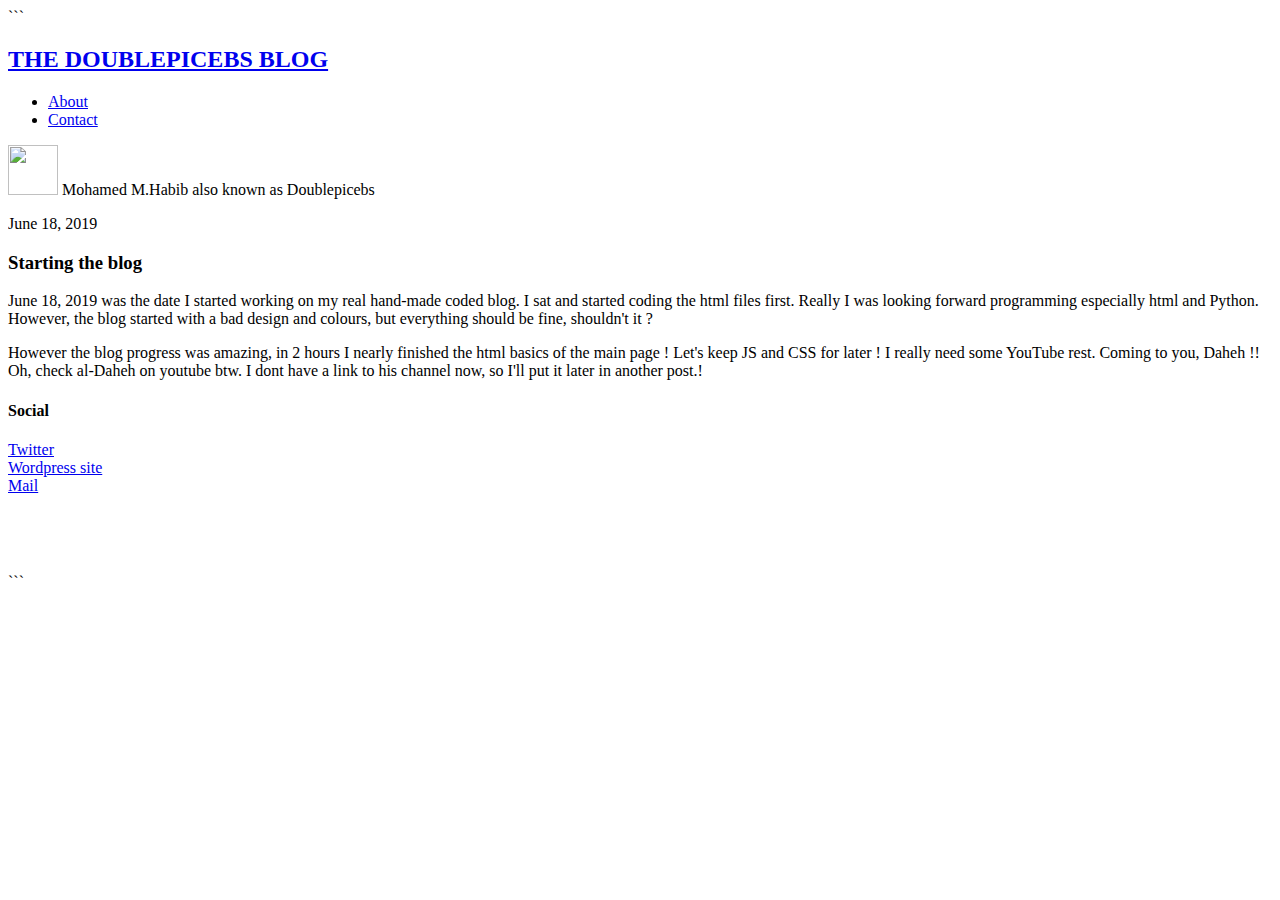
==== index.html @ 15a42bba "Homepage" ====
```
<!DOCTYPE html>
<html>
<head>
<title> 
THE NG BLOG
</title>
<link rel="stylesheet" type ="text/css" href ="styles.css">
</head>
<body>
<div id = "header">
<div class = "container">
<h2><a id="header-title" href = "index.html"> THE DOUBLEPICEBS BLOG </a></h2>
<ul id="header-nav">
<li><a href ="about.html">About</a></li>
<li><a href ="contact.html">Contact</a></li>
</ul>
</div>
</div>
<div id = "content">
<div class = "post-container">
<div class = "post">
<div class = "post-author">
<img src = "me.jpg" height ="50px" width ="50px">
<span>
Mohamed M.Habib
</span>
also known as
<span>
Doublepicebs
</span>
</div>
<p class = "post-date">June 18, 2019</p>
<h3 class = "post-title"> Starting the blog </h3>
<div class = "post-content">
<p>
June 18, 2019 was the date I started working on my real hand-made coded blog. I sat and started coding the html
files first. Really I was looking forward programming especially html and Python. However, the blog started with a bad design and colours, but everything should be fine, shouldn't it ?
</p>
<p>
However the blog progress was amazing, in 2 hours I nearly finished the html basics of the main page ! Let's keep JS and CSS for later ! I really need some YouTube rest. Coming to you, Daheh !!
Oh, check al-Daheh on youtube btw. I dont have a link to his channel now, so I'll put it later in another post.!
</p>
</div>
</div>
</div>
</div>
<div id = "footer">
<div class = "container">
<div class = "coloumn">
<h4> Social </h4>
<p class="white-links">
<font color="white">
<a class="white-links" href = "https://twitter.com/@Doublepicebs"> Twitter </a>
<br>
<a class="white-links" href = "https://nnagamesofficialwebiste.wordpress.com/"> 
Wordpress site</a><br>
<a class="white-links" href = "mailto: nananny20054@outlook.com">Mail</a>
</p>
</div>
<div class = "coloumn">
<h4>My Story</h4>
Since I, Mohamed M.Habib was at 2nd preparatory,14 years old, I thought of making my hand-made coded blog and here I am, making my own blog by myself, using HTML, JavaScript and CSS
</font></div>
</div>
</div>
</body>
</html>```
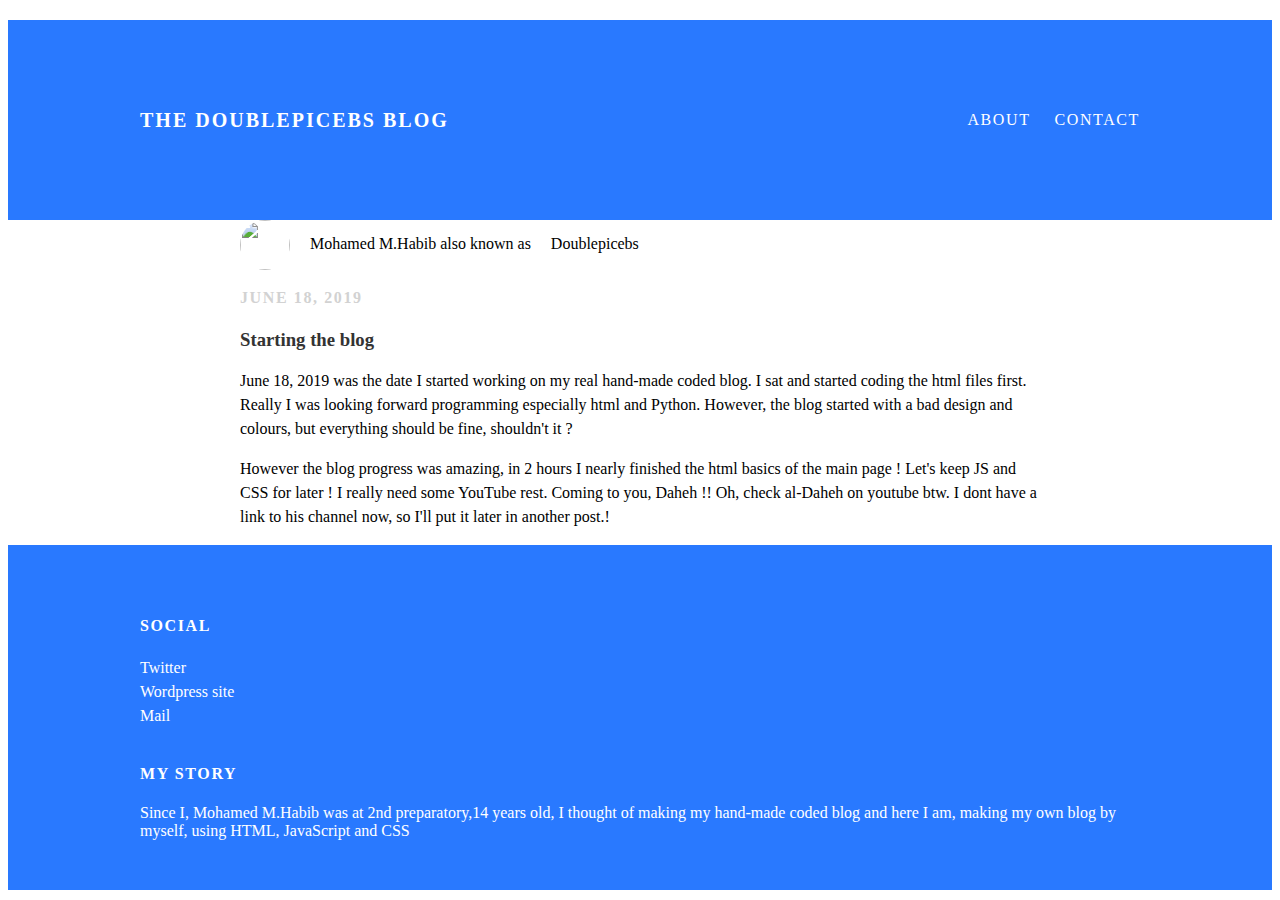
==== commit 7c775f03: "Index" ====
--- a/index.html
+++ b/index.html
@@ -1,4 +1,3 @@
-```
 <!DOCTYPE html>
 <html>
 <head>
@@ -65,4 +64,4 @@
 </div>
 </div>
 </body>
-</html>```
+</html>
--- a/styles.css
+++ b/styles.css
@@ -0,0 +1,130 @@
+```
+@import url(http://fonts.googleapis.com/css?family=Montserrat:400,700);
+
+    body{
+    color: #555;
+    margin: 0;
+    font-family: "Montserrat", sans-serif;
+    }
+    
+    #header{
+    background-color: #2979FF;
+    height: 200px;
+    line-height: 200px;	
+    }
+    
+    #header a{
+    	color: white;
+    	text-decoration: none;
+    	text-transform: uppercase;
+    	letter-spacing: 0.1em;
+    }
+    
+    #header a:hover{
+    	color: #222;
+    }
+    
+    #header-title{
+    	display: block;
+    	float: left;
+    	color: white;
+    	font-size: 20px;
+    	font-weight: bold;
+    }
+    
+    #header-nav{
+    	display: block;
+    	float: right;
+    	margin-top: 0;
+        margin-left: 0;
+    }
+    
+    #header-nav li{
+    	display: inline;
+    	color: white;
+    	padding-left: 20px;
+    }
+    
+    .container{
+    	max-width: 1000px;
+    	margin: 0 auto;
+    }
+    
+    #footer{
+    	background-color: #2979FF;
+    	padding: 50px 0;
+    }
+    
+    .coloumn{
+    	min-width: 300px;
+    	display: inline-block;
+    	vertical-align: top;
+    }
+    
+    #footer h4{
+    	color: white;
+    	text-transform: uppercase;
+    	letter-spacing: 0.1em;
+    }
+    
+    #footer p{
+    	color: white;
+    }
+    
+    a{
+    	text-decoration: none;
+    }
+    
+    a:hover{
+    	color: #E0E0E0;
+    }
+    
+    .white-links{
+    	color: white;
+    }
+    
+    .post, .about{
+    	max-width: 800px;
+    	margin: 0 auto;
+    	padding: 60 0;
+    }
+    
+    .post-author img{
+    	width: 50px;
+    	height: 50px;
+    	vertical-align: middle;
+    }
+    
+    .post-author span{
+    	margin-left: 16px;
+    }
+    
+    .post-date{
+    	color:#D2D2D2;
+    	font size: 14px;
+    	font-weight: bold;
+    	text-transform: uppercase;
+    	letter-spacing: 0.1em;
+    }
+    
+    h1, h2, h3, h4{
+    	color: #333;
+    }
+    
+    p{
+    	line-height: 1.5;
+    }
+    
+    .about{
+    	text-align: center;
+    }
+    
+    .post-author img, .about-author img{
+    	border-radius: 50%;
+    }
+    
+    .post-container:nth-child(even){
+    	background-color: #E0E0E0;
+    }
+
+```
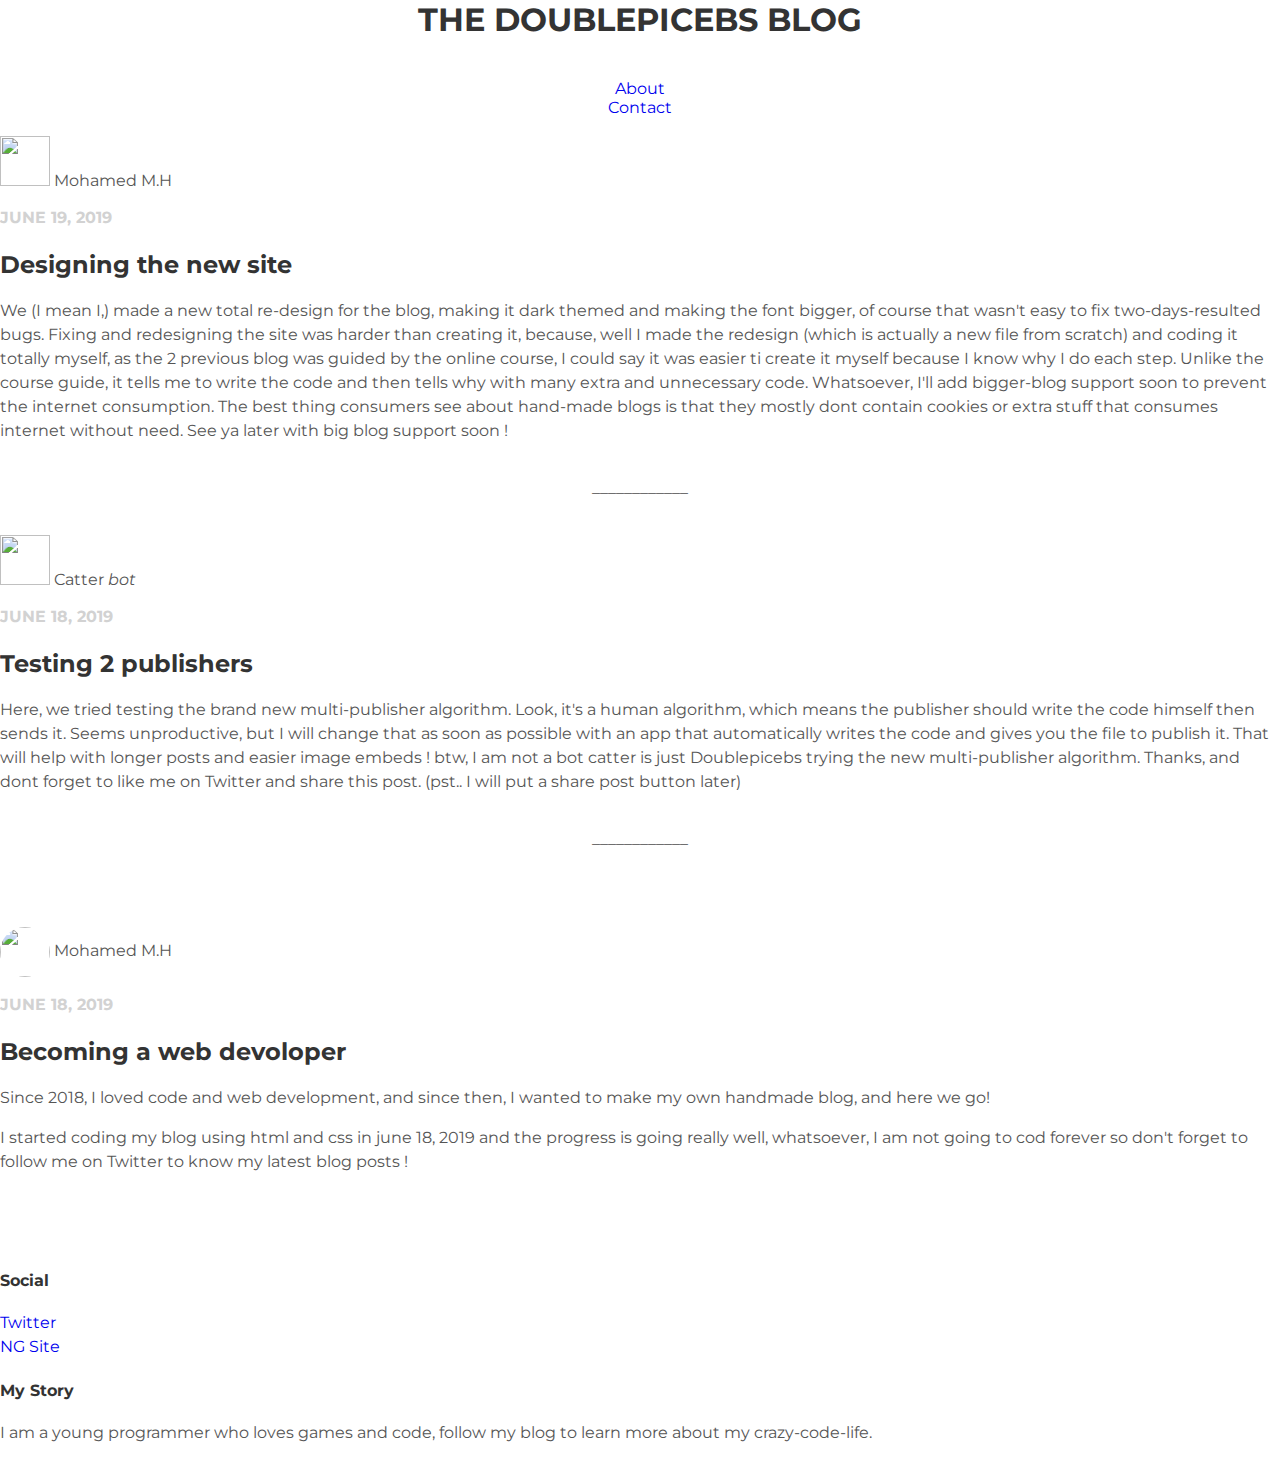
==== commit 7fca3029: "Hahsh" ====
--- a/index.html
+++ b/index.html
@@ -1,67 +1,147 @@
-<!DOCTYPE html>
 <html>
 <head>
-<title> 
-THE NG BLOG
+<link rel="stylesheet" type="text/css" href="styles.css">
+<title>
+NG website
 </title>
-<link rel="stylesheet" type ="text/css" href ="styles.css">
-</head>
 <body>
-<div id = "header">
-<div class = "container">
-<h2><a id="header-title" href = "index.html"> THE DOUBLEPICEBS BLOG </a></h2>
-<ul id="header-nav">
-<li><a href ="about.html">About</a></li>
-<li><a href ="contact.html">Contact</a></li>
-</ul>
+<div id="master">
+<div id="head" class="header" bgcolor="#2979FF">
+<span class="title" background-color= "#2979FF">
+<font bgcolor: #2979FF;>
+<center>
+<h1>
+THE  DOUBLEPICEBS BLOG
+</h1>
+</span>
+<br>
+</center>
+<center>
+<a class="navigation" href ="About.html">About</a>
+<br>
+<a class="navigation" href ="https://nananny20054@Outlook.com">Contact</a>
+</center>
+</font>
 </div>
 </div>
-<div id = "content">
-<div class = "post-container">
-<div class = "post">
-<div class = "post-author">
-<img src = "me.jpg" height ="50px" width ="50px">
-<span>
-Mohamed M.Habib
-</span>
-also known as
-<span>
-Doublepicebs
+<br>
+<img class="img" src="Me.jpg" height="50 px" width="50 px">
+<span class="author">
+Mohamed M.H
 </span>
 </div>
-<p class = "post-date">June 18, 2019</p>
-<h3 class = "post-title"> Starting the blog </h3>
-<div class = "post-content">
+<!--Date-->
+<p class="post-date">
+June 19, 2019
+</p>
+<!--Post Title-->
+<h2 class="post-title">
+Designing the new site
+</h2>
+<!--Post Content-->
+<div class="post-content">
 <p>
-June 18, 2019 was the date I started working on my real hand-made coded blog. I sat and started coding the html
-files first. Really I was looking forward programming especially html and Python. However, the blog started with a bad design and colours, but everything should be fine, shouldn't it ?
+We (I mean I,) made a new total re-design for the blog, making it dark themed and making
+the font bigger, of course that wasn't easy to fix two-days-resulted bugs. Fixing and redesigning the site
+was harder than creating it, because, well I made the redesign (which is actually a new file from scratch) and coding
+it totally myself, as the 2 previous blog was guided by the online course, I could say it was easier ti create it myself
+because I know why I do each step. Unlike the course guide, it tells me to write the code and then tells why with many extra and unnecessary code.
+Whatsoever, I'll add bigger-blog support soon to prevent the internet consumption. The best thing consumers see about hand-made blogs is that they mostly dont
+contain cookies or extra stuff that consumes internet without need. See ya later with big blog support soon !
+</p>
+</div>
+</div>
+</div>
+<br>
+<center>
+____________
+</center>
+<br>
+<br>
+<img class="img" src="cat.jpg" height="50 px" width="50 px">
+<span class="author">
+Catter <i>bot</i>
+</span>
+</div>
+<!--Date-->
+<p class="post-date">
+June 18, 2019
+</p>
+<!--Post Title-->
+<h2 class="post-title">
+Testing 2 publishers
+</h2>
+<!--Post Content-->
+<div class="post-content">
+<p>
+Here, we tried testing the brand new multi-publisher
+algorithm. Look, it's a human algorithm, which means the 
+publisher should write the code himself then sends it. Seems unproductive,
+but I will change that as soon as possible with an app
+that automatically writes the code and gives you the file to publish it.
+That will help with longer posts and easier image embeds ! btw, I am not a bot
+catter is just Doublepicebs trying the new multi-publisher algorithm.
+Thanks, and dont forget to like me on Twitter and share this post.
+(pst.. I will put a share post button later)
+</p>
+</div>
+</div>
+</div>
+<br>
+<center>
+____________
+</center>
+<br>
+<div class="container">
+<div class="post">
+<div class="post-author">
+<img class="img" src="me.jpg" width="50 px" height="50 px">
+<span class="author">
+Mohamed M.H
+</span>
+</div>
+<!--Date-->
+<p class="post-date">
+June 18, 2019
+</p>
+<!--Post Title-->
+<h2 class="post-title">
+Becoming a web devoloper
+</h2>
+<!--Post Content-->
+<div class="post-content">
+<p>
+Since 2018, I loved code and web development, 
+and since then, I wanted to make my own 
+handmade blog, and here we go!
 </p>
 <p>
-However the blog progress was amazing, in 2 hours I nearly finished the html basics of the main page ! Let's keep JS and CSS for later ! I really need some YouTube rest. Coming to you, Daheh !!
-Oh, check al-Daheh on youtube btw. I dont have a link to his channel now, so I'll put it later in another post.!
+I started coding my blog using html and css 
+in june 18, 2019 and the progress is going really well,
+whatsoever, I am not going to cod forever so don't forget
+to follow me on Twitter to know my latest blog posts !
 </p>
 </div>
 </div>
 </div>
 </div>
-<div id = "footer">
-<div class = "container">
-<div class = "coloumn">
-<h4> Social </h4>
-<p class="white-links">
-<font color="white">
-<a class="white-links" href = "https://twitter.com/@Doublepicebs"> Twitter </a>
+<!--FOOTER-->
+<div class="footer">
+<div class="container">
+<!--Footer columns-->
+<div class="column">
+<!--Social-->
+<h4>Social</h4>
+<p>
+<a href="https://twitter.com/@Doublepicebs"> Twitter </a>
 <br>
-<a class="white-links" href = "https://nnagamesofficialwebiste.wordpress.com/"> 
-Wordpress site</a><br>
-<a class="white-links" href = "mailto: nananny20054@outlook.com">Mail</a>
+<a href="https://nnagamesofficialwebiste.wordpress.com/"> NG Site </a>
+</div>
+<div class="column">
+<!--Story-->
+<h4> My Story </h4>
+<p>
+I am a young programmer who loves games and code, follow my blog to learn more about my crazy-code-life. 
 </p>
-</div>
-<div class = "coloumn">
-<h4>My Story</h4>
-Since I, Mohamed M.Habib was at 2nd preparatory,14 years old, I thought of making my hand-made coded blog and here I am, making my own blog by myself, using HTML, JavaScript and CSS
-</font></div>
-</div>
-</div>
 </body>
-</html>
+</html>--- a/styles.css
+++ b/styles.css
@@ -1,4 +1,3 @@
-```
 @import url(http://fonts.googleapis.com/css?family=Montserrat:400,700);
 
     body{
@@ -9,15 +8,15 @@
     
     #header{
     background-color: #2979FF;
-    height: 200px;
-    line-height: 200px;	
+    height: 150 px;
+    line-height: 150 px;	
     }
     
     #header a{
     	color: white;
     	text-decoration: none;
     	text-transform: uppercase;
-    	letter-spacing: 0.1em;
+    	letter-spacing: 0.1 em;
     }
     
     #header a:hover{
@@ -28,7 +27,7 @@
     	display: block;
     	float: left;
     	color: white;
-    	font-size: 20px;
+    	font-size: 20 px;
     	font-weight: bold;
     }
     
@@ -36,27 +35,27 @@
     	display: block;
     	float: right;
     	margin-top: 0;
-        margin-left: 0;
+     padding: 1;
     }
     
     #header-nav li{
     	display: inline;
     	color: white;
-    	padding-left: 20px;
+    	padding-left: 20 px;
     }
     
     .container{
-    	max-width: 1000px;
+    	max-width: 1000 px;
     	margin: 0 auto;
     }
     
     #footer{
     	background-color: #2979FF;
-    	padding: 50px 0;
+    	padding: 50 px 0;
     }
     
     .coloumn{
-    	min-width: 300px;
+    	min-width: 300 px;
     	display: inline-block;
     	vertical-align: top;
     }
@@ -64,7 +63,7 @@
     #footer h4{
     	color: white;
     	text-transform: uppercase;
-    	letter-spacing: 0.1em;
+    	letter-spacing: 0.1 em;
     }
     
     #footer p{
@@ -84,27 +83,27 @@
     }
     
     .post, .about{
-    	max-width: 800px;
+    	max-width: 800 px;
     	margin: 0 auto;
     	padding: 60 0;
     }
     
     .post-author img{
-    	width: 50px;
-    	height: 50px;
+    	width: 50 px;
+    	height: 50 px;
     	vertical-align: middle;
     }
     
     .post-author span{
-    	margin-left: 16px;
+    	margin-left: 16 px;
     }
     
     .post-date{
     	color:#D2D2D2;
-    	font size: 14px;
+    	font size: 14 px;
     	font-weight: bold;
     	text-transform: uppercase;
-    	letter-spacing: 0.1em;
+    	letter-spacing: 0.1 em;
     }
     
     h1, h2, h3, h4{
@@ -126,5 +125,3 @@
     .post-container:nth-child(even){
     	background-color: #E0E0E0;
     }
-
-```
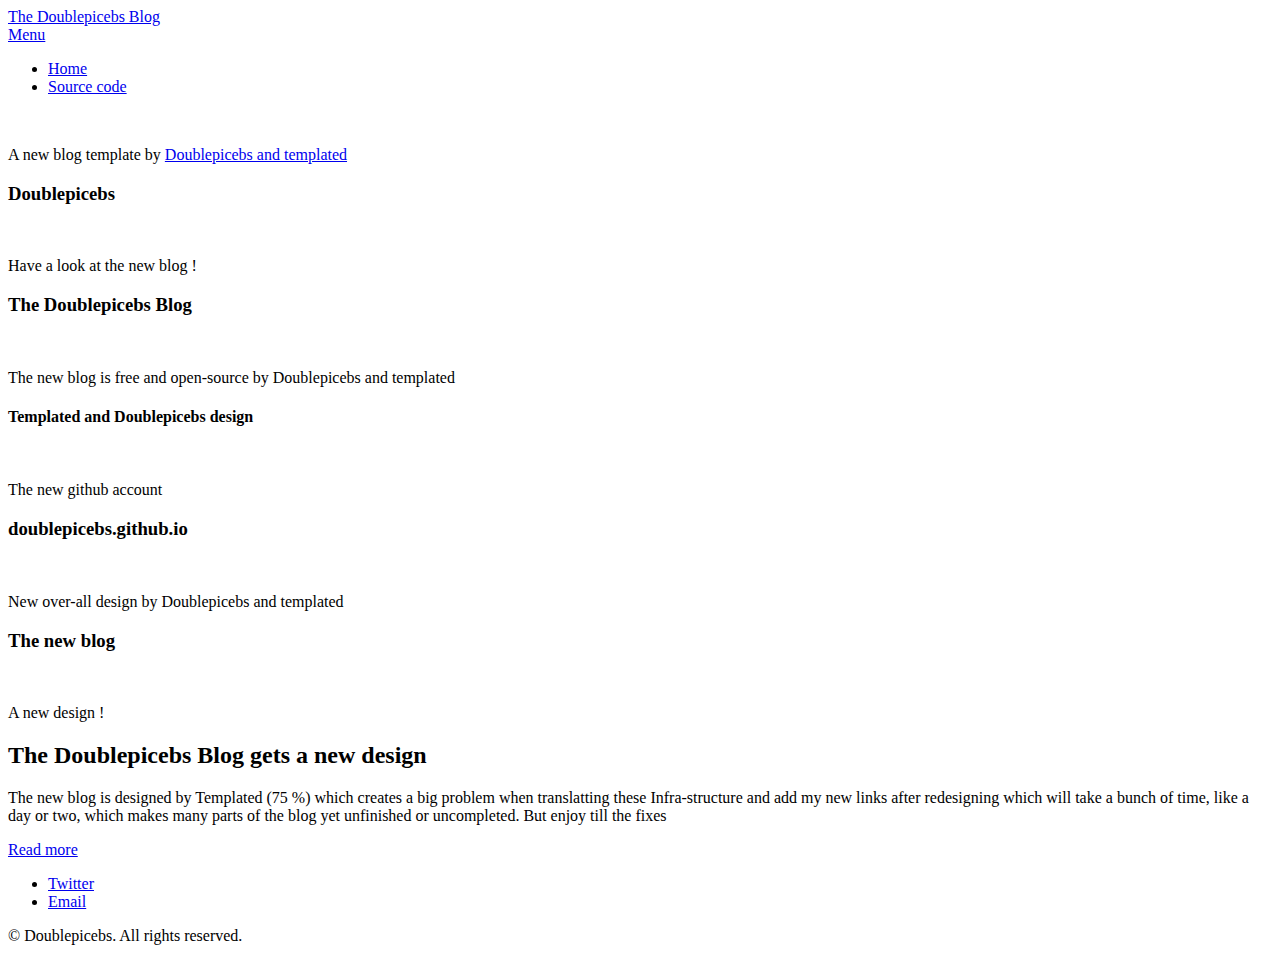
==== commit 52b4cbb6: "Yeheh" ====
--- a/index.html
+++ b/index.html
@@ -1,147 +1,126 @@
+<!DOCTYPE HTML>
 <html>
-<head>
-<link rel="stylesheet" type="text/css" href="styles.css">
-<title>
-NG website
-</title>
-<body>
-<div id="master">
-<div id="head" class="header" bgcolor="#2979FF">
-<span class="title" background-color= "#2979FF">
-<font bgcolor: #2979FF;>
-<center>
-<h1>
-THE  DOUBLEPICEBS BLOG
-</h1>
-</span>
-<br>
-</center>
-<center>
-<a class="navigation" href ="About.html">About</a>
-<br>
-<a class="navigation" href ="https://nananny20054@Outlook.com">Contact</a>
-</center>
-</font>
-</div>
-</div>
-<br>
-<img class="img" src="Me.jpg" height="50 px" width="50 px">
-<span class="author">
-Mohamed M.H
-</span>
-</div>
-<!--Date-->
-<p class="post-date">
-June 19, 2019
-</p>
-<!--Post Title-->
-<h2 class="post-title">
-Designing the new site
-</h2>
-<!--Post Content-->
-<div class="post-content">
-<p>
-We (I mean I,) made a new total re-design for the blog, making it dark themed and making
-the font bigger, of course that wasn't easy to fix two-days-resulted bugs. Fixing and redesigning the site
-was harder than creating it, because, well I made the redesign (which is actually a new file from scratch) and coding
-it totally myself, as the 2 previous blog was guided by the online course, I could say it was easier ti create it myself
-because I know why I do each step. Unlike the course guide, it tells me to write the code and then tells why with many extra and unnecessary code.
-Whatsoever, I'll add bigger-blog support soon to prevent the internet consumption. The best thing consumers see about hand-made blogs is that they mostly dont
-contain cookies or extra stuff that consumes internet without need. See ya later with big blog support soon !
-</p>
-</div>
-</div>
-</div>
-<br>
-<center>
-____________
-</center>
-<br>
-<br>
-<img class="img" src="cat.jpg" height="50 px" width="50 px">
-<span class="author">
-Catter <i>bot</i>
-</span>
-</div>
-<!--Date-->
-<p class="post-date">
-June 18, 2019
-</p>
-<!--Post Title-->
-<h2 class="post-title">
-Testing 2 publishers
-</h2>
-<!--Post Content-->
-<div class="post-content">
-<p>
-Here, we tried testing the brand new multi-publisher
-algorithm. Look, it's a human algorithm, which means the 
-publisher should write the code himself then sends it. Seems unproductive,
-but I will change that as soon as possible with an app
-that automatically writes the code and gives you the file to publish it.
-That will help with longer posts and easier image embeds ! btw, I am not a bot
-catter is just Doublepicebs trying the new multi-publisher algorithm.
-Thanks, and dont forget to like me on Twitter and share this post.
-(pst.. I will put a share post button later)
-</p>
-</div>
-</div>
-</div>
-<br>
-<center>
-____________
-</center>
-<br>
-<div class="container">
-<div class="post">
-<div class="post-author">
-<img class="img" src="me.jpg" width="50 px" height="50 px">
-<span class="author">
-Mohamed M.H
-</span>
-</div>
-<!--Date-->
-<p class="post-date">
-June 18, 2019
-</p>
-<!--Post Title-->
-<h2 class="post-title">
-Becoming a web devoloper
-</h2>
-<!--Post Content-->
-<div class="post-content">
-<p>
-Since 2018, I loved code and web development, 
-and since then, I wanted to make my own 
-handmade blog, and here we go!
-</p>
-<p>
-I started coding my blog using html and css 
-in june 18, 2019 and the progress is going really well,
-whatsoever, I am not going to cod forever so don't forget
-to follow me on Twitter to know my latest blog posts !
-</p>
-</div>
-</div>
-</div>
-</div>
-<!--FOOTER-->
-<div class="footer">
-<div class="container">
-<!--Footer columns-->
-<div class="column">
-<!--Social-->
-<h4>Social</h4>
-<p>
-<a href="https://twitter.com/@Doublepicebs"> Twitter </a>
-<br>
-<a href="https://nnagamesofficialwebiste.wordpress.com/"> NG Site </a>
-</div>
-<div class="column">
-<!--Story-->
-<h4> My Story </h4>
-<p>
-I am a young programmer who loves games and code, follow my blog to learn more about my crazy-code-life. 
-</p>
-</body>
-</html>+    <head>
+        <title>The Doublepicebs Blog</title>
+        <meta charset="utf-8" />
+        <meta name="viewport" content="width=device-width, initial-scale=1" />
+        <link rel="stylesheet" href="assets/css/main.css" />
+    </head>
+    <body>
+
+        <!-- Header -->
+            <header id="header" class="alt">
+                <div class="logo"><a href="index.html">The Doublepicebs Blog <span></span></a></div>
+                <a href="#menu">Menu</a>
+            </header>
+
+        <!-- Nav -->
+            <nav id="menu">
+                <ul class="links">
+                    <li><a href="index.html">Home</a></li>
+                    <li><a href="generic.html">Source code</a></li>
+                    <!--<li><a href="elements.html">Elements</a></li>-->
+                </ul>
+            </nav>
+
+        <!-- Banner -->
+            <section class="banner full">
+                <article>
+                    <img src="images/slide01.jpg" alt="" />
+                    <div class="inner">
+                        <header>
+                            <!--I made these upcoming h2 a h3 in some cases due to thier big size, just change them to h2 when you change this featured to newer news-->
+                            <p>A new blog template by <a href="https://doublepicebs.github.io">Doublepicebs and templated</a></p>
+                            <h3>Doublepicebs</h3>
+                        </header>
+                    </div>
+                </article>
+                <article>
+                    <img src="images/slide02.jpg" alt="" />
+                    <div class="inner">
+                        <header>
+                            <p>Have a look at the new blog !</p>
+                            <h3>The Doublepicebs Blog</h3>
+                        </header>
+                    </div>
+                </article>
+                <article>
+                    <img src="images/slide03.jpg"  alt="" />
+                    <div class="inner">
+                        <header>
+                            <p>The new blog is free and open-source by Doublepicebs and templated</p>
+                            <h4>Templated and Doublepicebs design</h4>
+                        </header>
+                    </div>
+                </article>
+                <article>
+                    <img src="images/slide04.jpg"  alt="" />
+                    <div class="inner">
+                        <header>
+                            <p>The new github account</p>
+                            <h3>doublepicebs.github.io</h3>
+                        </header>
+                    </div>
+                </article>
+                <article>
+                    <img src="images/slide05.jpg"  alt="" />
+                    <div class="inner">
+                        <header>
+                            <p>New over-all design by Doublepicebs and templated</p>
+                            <h3>The new blog</h3>
+                        </header>
+                    </div>
+                </article>
+            </section>
+
+        <!-- One -->
+            <section id="one" class="wrapper style2">
+                <div class="inner">
+                    <div class="grid-style">
+
+                        <div>
+                            <div class="box">
+                                <div class="image fit">
+                                    <img src="images/pic02.jpg" alt="" />
+                                </div>
+                                <div class="content">
+                                    <header class="align-center">
+                                        <p>A new design !</p>
+                                        <h2>The Doublepicebs Blog gets a new design</h2>
+                                    </header>
+                                    <p>The new blog is designed by Templated (75 %) which creates a big problem when translatting 
+                                    these Infra-structure and add my new links after redesigning which will take a bunch of time, like a day or two, which makes many parts
+                                     of the blog yet
+                                     unfinished or uncompleted. But enjoy till the fixes</p>
+                                    <footer class="align-center">
+                                        <a href="newblog.html" class="button alt">Read more</a>
+                                    </footer>
+                                </div>
+                            </div>
+                        </div>
+                </section>
+        <!-- Footer -->
+            <footer id="footer">
+                <div class="container">
+                    <ul class="icons">
+                        <li><a href="https://twitter.com/@Doublepicebs" class="icon fa-twitter"><span class="label">Twitter</span></a></li>
+                        <!--<li><a href="#" class="icon fa-facebook"><span class="label">Facebook</span></a></li>
+                        <li><a href="#" class="icon fa-instagram"><span class="label">Instagram</span></a></li>-->
+                        <li><a href="https://nananny20054@Outlook.com" class="icon fa-envelope-o"><span class="label">Email</span></a></li>
+                        
+                    </ul>
+                </div>
+                <div class="copyright">
+                    &copy; Doublepicebs. All rights reserved.
+                </div>
+            </footer>
+
+        <!-- Scripts -->
+            <script src="assets/js/jquery.min.js"></script>
+            <script src="assets/js/jquery.scrollex.min.js"></script>
+            <script src="assets/js/skel.min.js"></script>
+            <script src="assets/js/util.js"></script>
+            <script src="assets/js/main.js"></script>
+
+    </body>
+</html>
